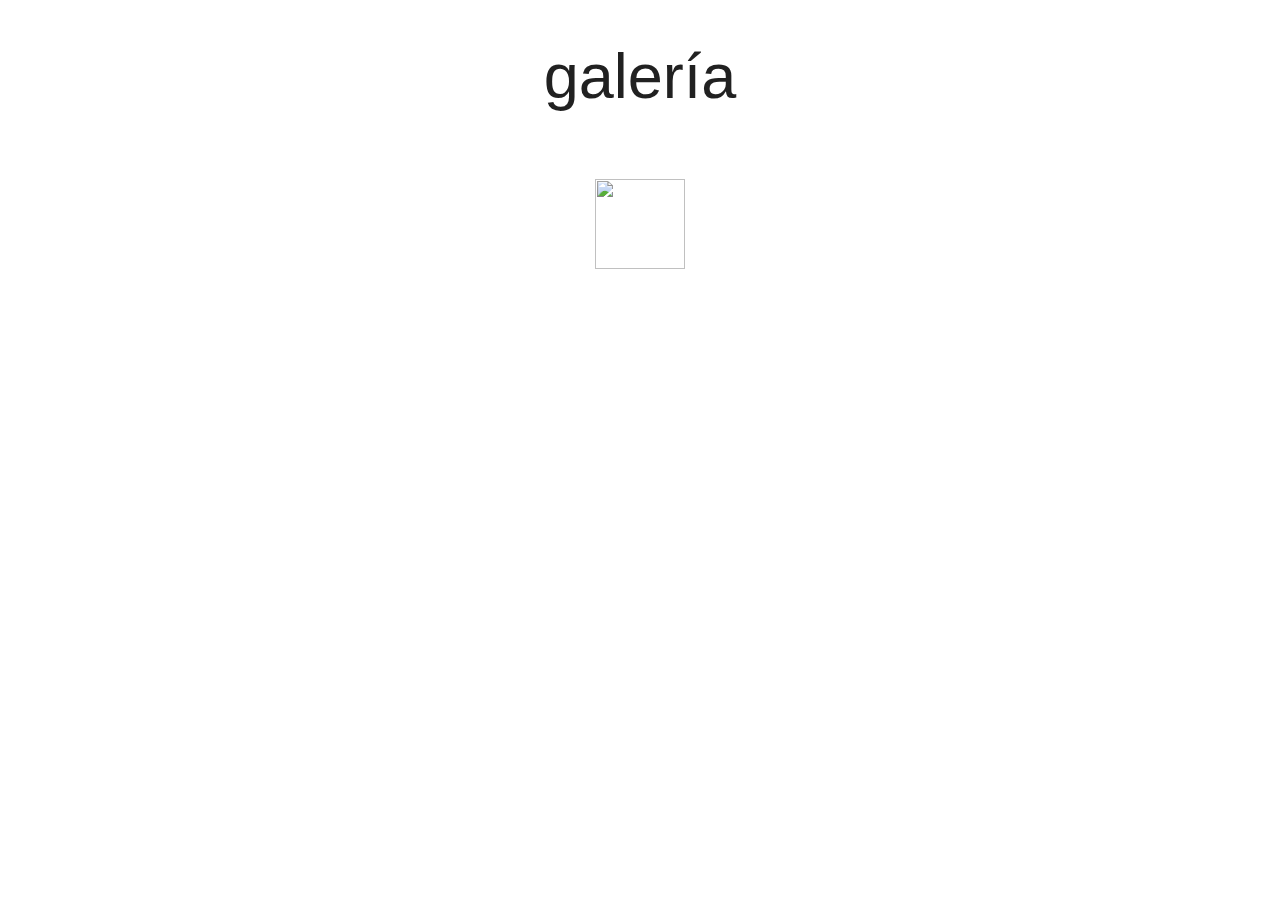
==== areas.html @ a1a81b0f "Add files via upload" ====
<!DOCTYPE html>
<html lang="es"><head><meta http-equiv="Content-Type" content="text/html; charset=UTF-8">
     <meta name="viewport" content="width=device-width, initial-scale=1.0">
     <meta http-equiv="X-UA-Compatible" content="ie=edge">
     <title>Lightbox | Materialize</title>
     
     <link rel="stylesheet" href="https://cdnjs.cloudflare.com/ajax/libs/materialize/1.0.0/css/materialize.min.css">
     
     <!-- Estilos CSS -->
     <link rel="stylesheet" href="./css/estilos.css">
</head>
<body>

     <main class="container">
         <div class="row">
             <div class="col s12 center-align">
                 <h1 class="titulo">galería</h1>
             </div>
         </div>
         
         <div class="row galeria">
             <div class="col s12 m4 l3">
                 <div class="materias-placeholder">
                     <img src="yin1.jpeg" class="responsive-img materialboxed" alt="" data-caption="Instituto Armando Martínez">
                 </div>
             </div>
         
         
             
             <div class="col s12 m4 l3">
                 <div class="materias-placeholder">
                     <img src="yin2.jpeg" class="responsive-img materialboxed" alt="" data-caption="Instituto Armando Martínez">
                 </div>
             </div>
         
             
             
             <div class="col s12 m4 l3">
                 <div class="materias-placeholder">
                     <img src="colegio.jpg" class="responsive-img materialboxed" alt="" data-caption="Instituto Armando Martínez">
                 </div>
             </div>
         
             
             
             <div class="col s12 m4 l3">
                 <div class="materias-placeholder">
                     <img src="yin3.jpeg" class="responsive-img materialboxed" alt="" data-caption="Instituto Armando Martínez">
                 </div>
             </div>
         
             
             
             <div class="col s12 m4 l3">
                 <div class="materias-placeholder">
                     <img src="todos.jpg" class="responsive-img materialboxed" alt="" data-caption="Instituto Armando Martínez">
                 </div>
             </div>
         
             
             
             <div class="col s12 m4 l3">
                 <div class="materias-placeholder">
                     <img src="yin6.jpeg" class="responsive-img materialboxed" alt="" data-caption="Instituto Armando Martínez">
                 </div>
             </div>
        
                                  
             
             <div class="col s12 m4 l3">
                 <div class="materias-placeholder">
                     <img src="yin7.jpeg" class="responsive-img materialboxed" alt="" data-caption="Laborátorio de Informática">
                 </div>
             </div>
         
             
              
             <div class="col s12 m4 l3">
                 <div class="materias-placeholder">
                     <img src="yin8.jpeg" class="responsive-img materialboxed" alt="" data-caption="Instituto Armando Martínez">
                 </div>
             </div>
         
             
              
             <div class="col s12 m4 l3">
                 <div class="materias-placeholder">
                     <img src="yin9.jpeg" class="responsive-img materialboxed" alt="" data-caption="Instituto Armando Martínez">
                 </div>
             </div>
         
             
              
             <div class="col s12 m4 l3">
                 <div class="materias-placeholder">
                     <img src="ni%C3%B1os7.jpg" class="responsive-img materialboxed" alt="" data-caption="Instituto Armando Martínez">
                 </div>
             </div>
         
             
              
             <div class="col s12 m4 l3">
                 <div class="materias-placeholder">
                     <img src="yin11.jpeg" class="responsive-img materialboxed" alt="" data-caption="Instituto Armando Martínez">
                 </div>
             </div>
        
             
              
             <div class="col s12 m4 l3">
                 <div class="materias-placeholder">
                     <img src="yin4.jpeg" class="responsive-img materialboxed" alt="" data-caption="Instituto Armando Martínez">
                 </div>
             </div>
         </div>
             
     </main>
    
    
    
       <center><div><a href="index.html"><img src="flecha.webp"s width="90" height="90">
</a></div></center>


     <script src="https://cdnjs.cloudflare.com/ajax/libs/materialize/1.0.0/js/materialize.min.js"></script>
     <script src="js/main.js"></script>
    
    
     <br><br>
    
    
    
    

        
    
    
    
</body>
</html>
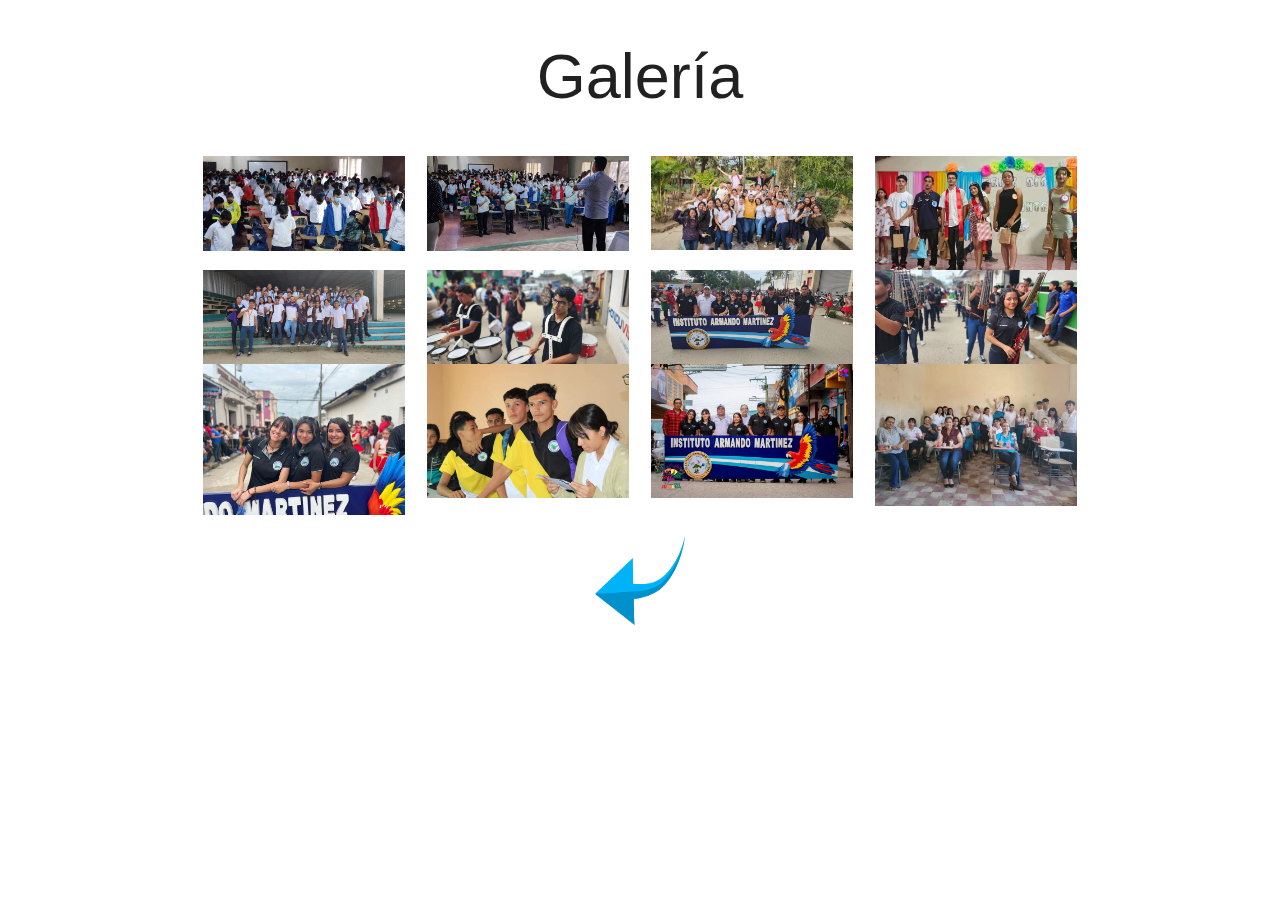
==== commit 0d9ee397: "Update areas.html" ====
--- a/areas.html
+++ b/areas.html
@@ -14,7 +14,7 @@
      <main class="container">
          <div class="row">
              <div class="col s12 center-align">
-                 <h1 class="titulo">galería</h1>
+                 <h1 class="titulo">Galería</h1>
              </div>
          </div>
          
@@ -137,4 +137,4 @@
     
     
 </body>
-</html>+</html>
